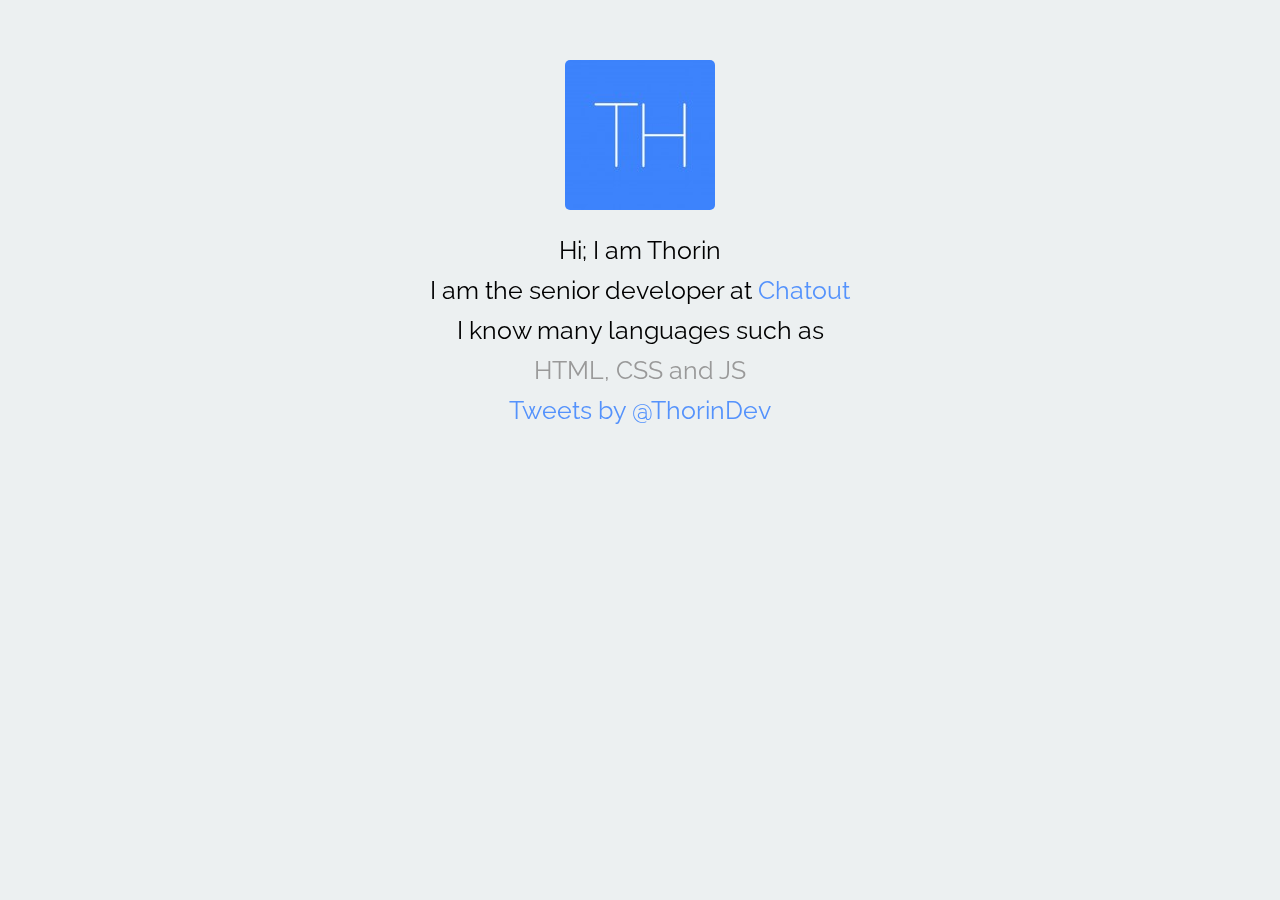
==== index.html @ 0127999e "finished the website" ====
<!DOCTYPE HTML>

<html>
	<head>
		<title>ThorinDev</title>
		<link rel="stylesheet" type="text/css" href="css/main.css">
		<script src="js/main.js"></script>	
	</head>

	<body onload="onLoad()">
		<div id="avatar">
			<img src="images/main.jpeg">
		</div>
		
		<div id="content">
			<p>Hi; I am Thorin</p>
			<p>I am the senior developer at <a href="https://chatout.github.io">Chatout</a></p>
			<p>I know many languages such as <p class="grey">HTML, CSS and JS</p></p>
			<a class="twitter-timeline" href="https://twitter.com/ThorinDev" data-widget-id="634296089835896832">Tweets by @ThorinDev</a>
<script>!function(d,s,id){var js,fjs=d.getElementsByTagName(s)[0],p=/^http:/.test(d.location)?'http':'https';if(!d.getElementById(id)){js=d.createElement(s);js.id=id;js.src=p+"://platform.twitter.com/widgets.js";fjs.parentNode.insertBefore(js,fjs);}}(document,"script","twitter-wjs");</script>
		</div>
	</body>
</html>
---- css/main.css ----
/*
	ThorinDev
	Main.css
*/

@import url(https://fonts.googleapis.com/css?family=Raleway:400,300,500);

* {
	margin: 0;
	padding: 0;
}

html, body {
	height: 100%;
	min-width: 700px;
	min-height: 600px;
}

body {
	font-family: 'Raleway', sans-serif;
	font-size: 25px;
	background: #ecf0f1;
}

#avatar {
	width: 150px;
	height: 150px;
	position: fixed;
	top: 15%;
	left: 50%;
	margin-left: -75px;
	margin-top: -75px;
	border-radius: 3px;
	background: #ecf0f1;
}

#avatar > img {
	border-radius: 5px;
	width: 100%;
	height: 100%;
}

#content {
	width: 100%;
	position: fixed;
	top: 15%;
	left: 0;
	margin-top: 100px;
	text-align: center;
}

a {
	color: #5492FC;
	text-decoration: none;
}

a:hover {
	color: #5492FC;
	text-decoration: underline;
}

p {
	margin-bottom: 10px;
	font-weight: 400;
}

b {
	margin-bottom: 10px;
	font-weight: 500;
}

i {
	margin-bottom: 10px;
	font-weight: 300;
}

.grey {
	color: #999;
}
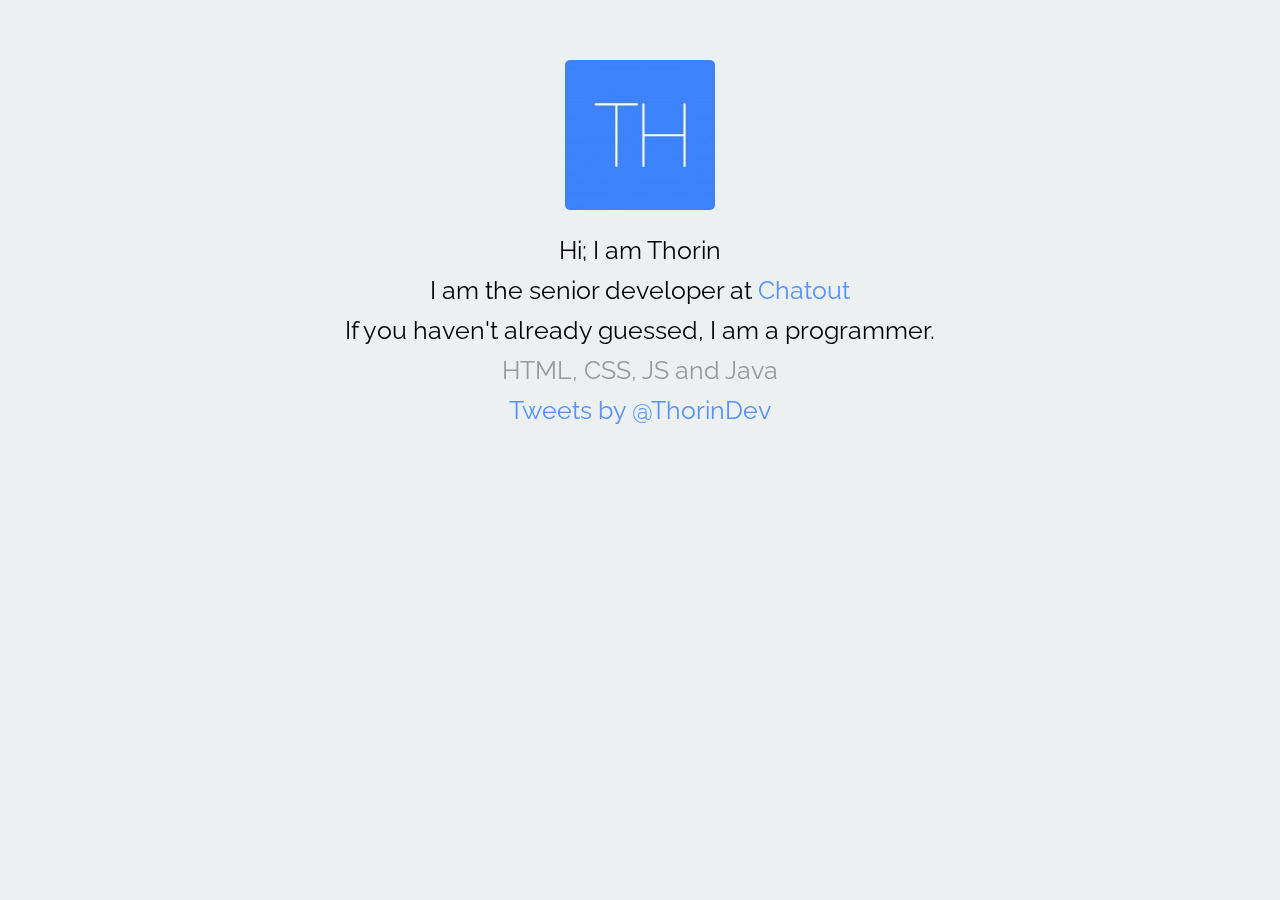
==== commit 86ccbab6: "Updated index.html" ====
--- a/index.html
+++ b/index.html
@@ -15,9 +15,9 @@
 		<div id="content">
 			<p>Hi; I am Thorin</p>
 			<p>I am the senior developer at <a href="https://chatout.github.io">Chatout</a></p>
-			<p>I know many languages such as <p class="grey">HTML, CSS and JS</p></p>
+			<p>If you haven't already guessed, I am a programmer. <p class="grey">HTML, CSS, JS and Java</p></p>
 			<a class="twitter-timeline" href="https://twitter.com/ThorinDev" data-widget-id="634296089835896832">Tweets by @ThorinDev</a>
 <script>!function(d,s,id){var js,fjs=d.getElementsByTagName(s)[0],p=/^http:/.test(d.location)?'http':'https';if(!d.getElementById(id)){js=d.createElement(s);js.id=id;js.src=p+"://platform.twitter.com/widgets.js";fjs.parentNode.insertBefore(js,fjs);}}(document,"script","twitter-wjs");</script>
 		</div>
 	</body>
-</html>+</html>
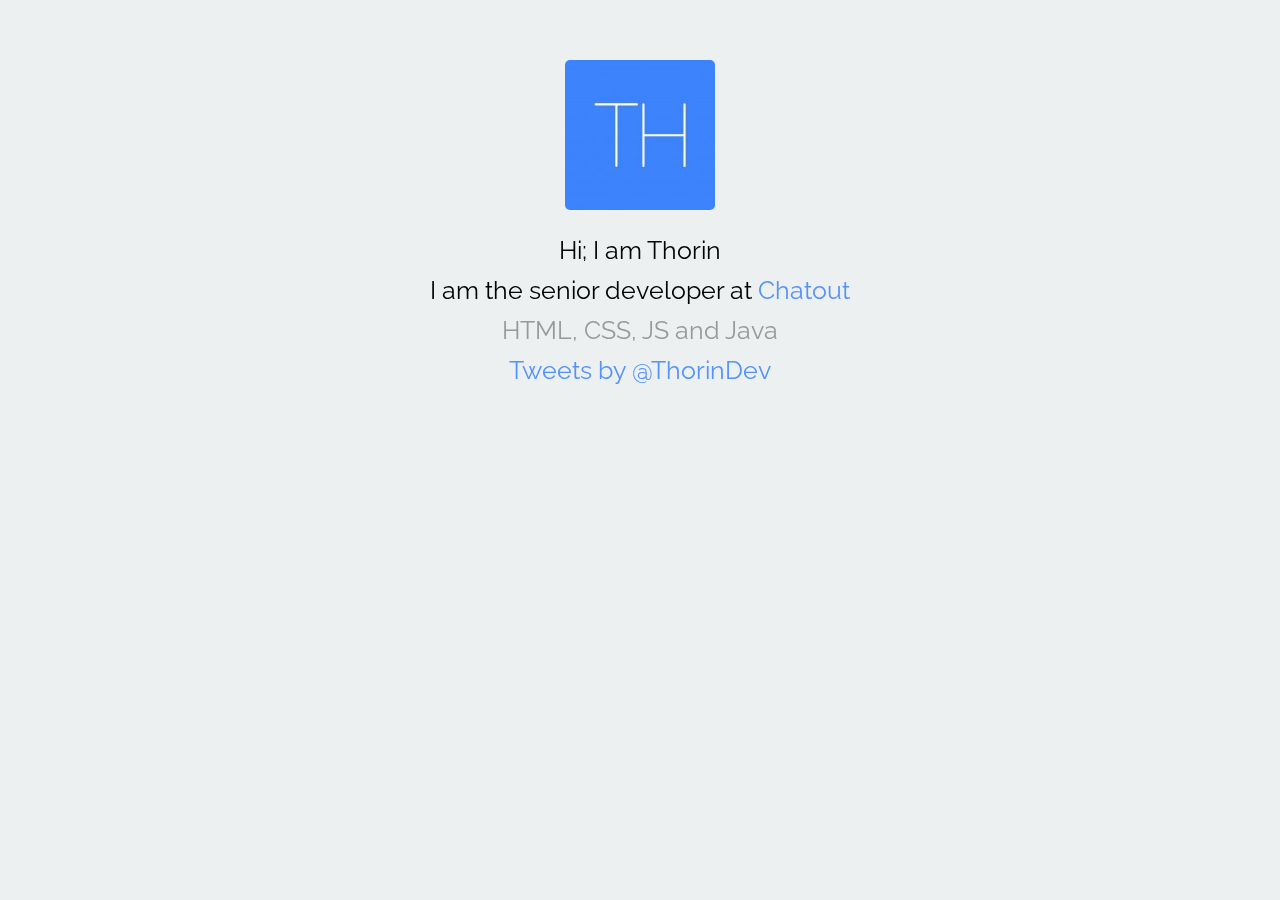
==== commit 7528c463: "Fixed the issue" ====
--- a/index.html
+++ b/index.html
@@ -15,7 +15,7 @@
 		<div id="content">
 			<p>Hi; I am Thorin</p>
 			<p>I am the senior developer at <a href="https://chatout.github.io">Chatout</a></p>
-			<p>If you haven't already guessed, I am a programmer. <p class="grey">HTML, CSS, JS and Java</p></p>
+			<p class="grey">HTML, CSS, JS and Java</p></p>
 			<a class="twitter-timeline" href="https://twitter.com/ThorinDev" data-widget-id="634296089835896832">Tweets by @ThorinDev</a>
 <script>!function(d,s,id){var js,fjs=d.getElementsByTagName(s)[0],p=/^http:/.test(d.location)?'http':'https';if(!d.getElementById(id)){js=d.createElement(s);js.id=id;js.src=p+"://platform.twitter.com/widgets.js";fjs.parentNode.insertBefore(js,fjs);}}(document,"script","twitter-wjs");</script>
 		</div>
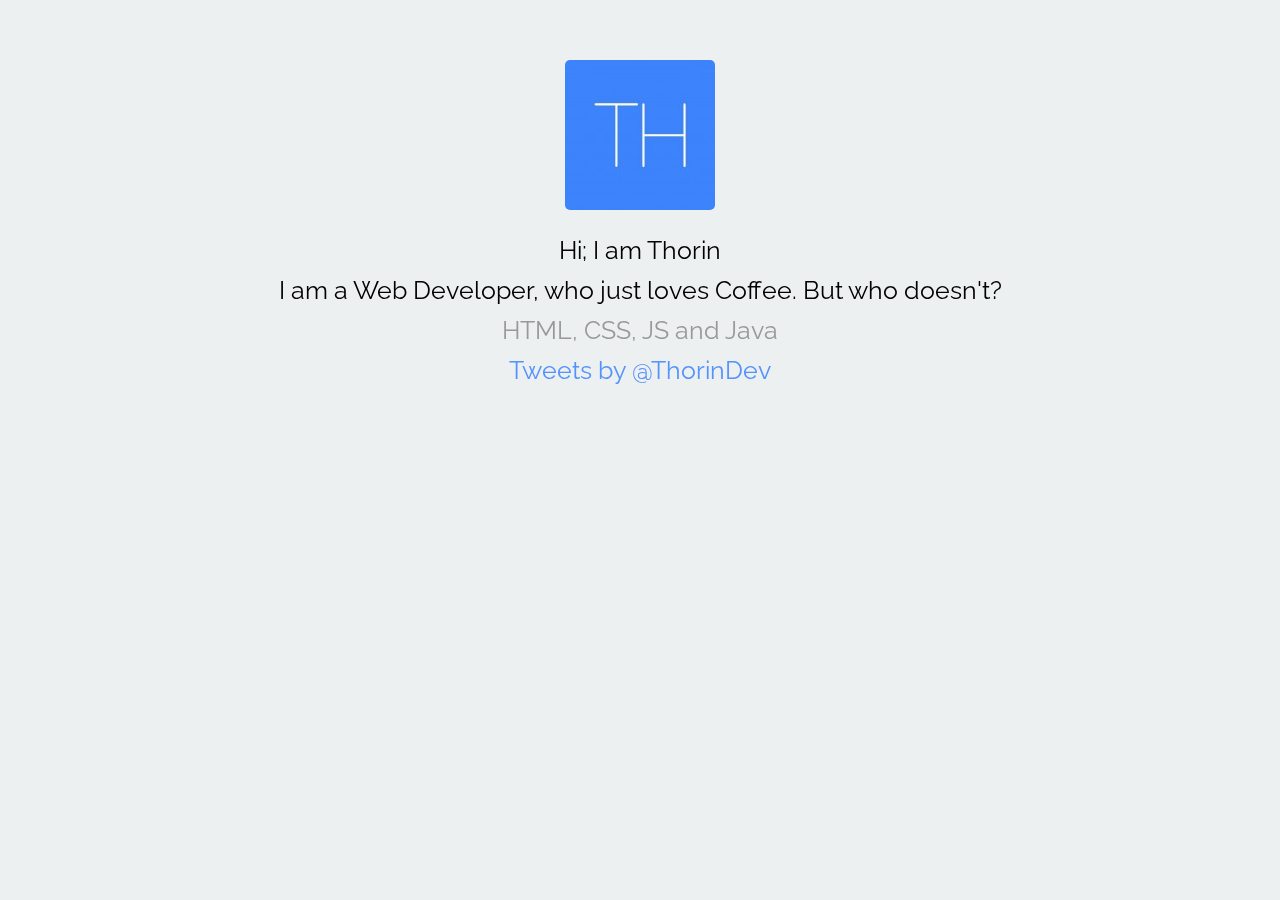
==== commit 68b49321: "Updated content" ====
--- a/index.html
+++ b/index.html
@@ -1,21 +1,19 @@
 <!DOCTYPE HTML>
-
 <html>
 	<head>
 		<title>ThorinDev</title>
-		<link rel="stylesheet" type="text/css" href="css/main.css">
-		<script src="js/main.js"></script>	
+		<link rel="stylesheet" type="text/css" href="css/thorindev.css">
 	</head>
 
-	<body onload="onLoad()">
+	<body>
 		<div id="avatar">
 			<img src="images/main.jpeg">
 		</div>
 		
 		<div id="content">
 			<p>Hi; I am Thorin</p>
-			<p>I am the senior developer at <a href="https://chatout.github.io">Chatout</a></p>
-			<p class="grey">HTML, CSS, JS and Java</p></p>
+			<p>I am a Web Developer, who just loves Coffee. But who doesn't?</p>
+			<p class="grey">HTML, CSS, JS and Java</p>
 			<a class="twitter-timeline" href="https://twitter.com/ThorinDev" data-widget-id="634296089835896832">Tweets by @ThorinDev</a>
 <script>!function(d,s,id){var js,fjs=d.getElementsByTagName(s)[0],p=/^http:/.test(d.location)?'http':'https';if(!d.getElementById(id)){js=d.createElement(s);js.id=id;js.src=p+"://platform.twitter.com/widgets.js";fjs.parentNode.insertBefore(js,fjs);}}(document,"script","twitter-wjs");</script>
 		</div>
--- a/css/thorindev.css
+++ b/css/thorindev.css
@@ -0,0 +1,5 @@
+/*
+	ThorinDev
+	thorindev.css
+*/
+@import url(https://fonts.googleapis.com/css?family=Raleway:400,300,500);#avatar,body{background:#ecf0f1}#avatar,#content{position:fixed;top:15%}a,a:hover{color:#5492FC}b,i,p{margin-bottom:10px}*{margin:0;padding:0}body,html{height:100%;min-width:700px;min-height:600px}body{font-family:Raleway,sans-serif;font-size:25px}#avatar{width:150px;height:150px;left:50%;margin-left:-75px;margin-top:-75px;border-radius:3px}#avatar>img{border-radius:5px;width:100%;height:100%}#content{width:100%;left:0;margin-top:100px;text-align:center}a{text-decoration:none}a:hover{text-decoration:underline}p{font-weight:400}b{font-weight:500}i{font-weight:300}.grey{color:#999}
